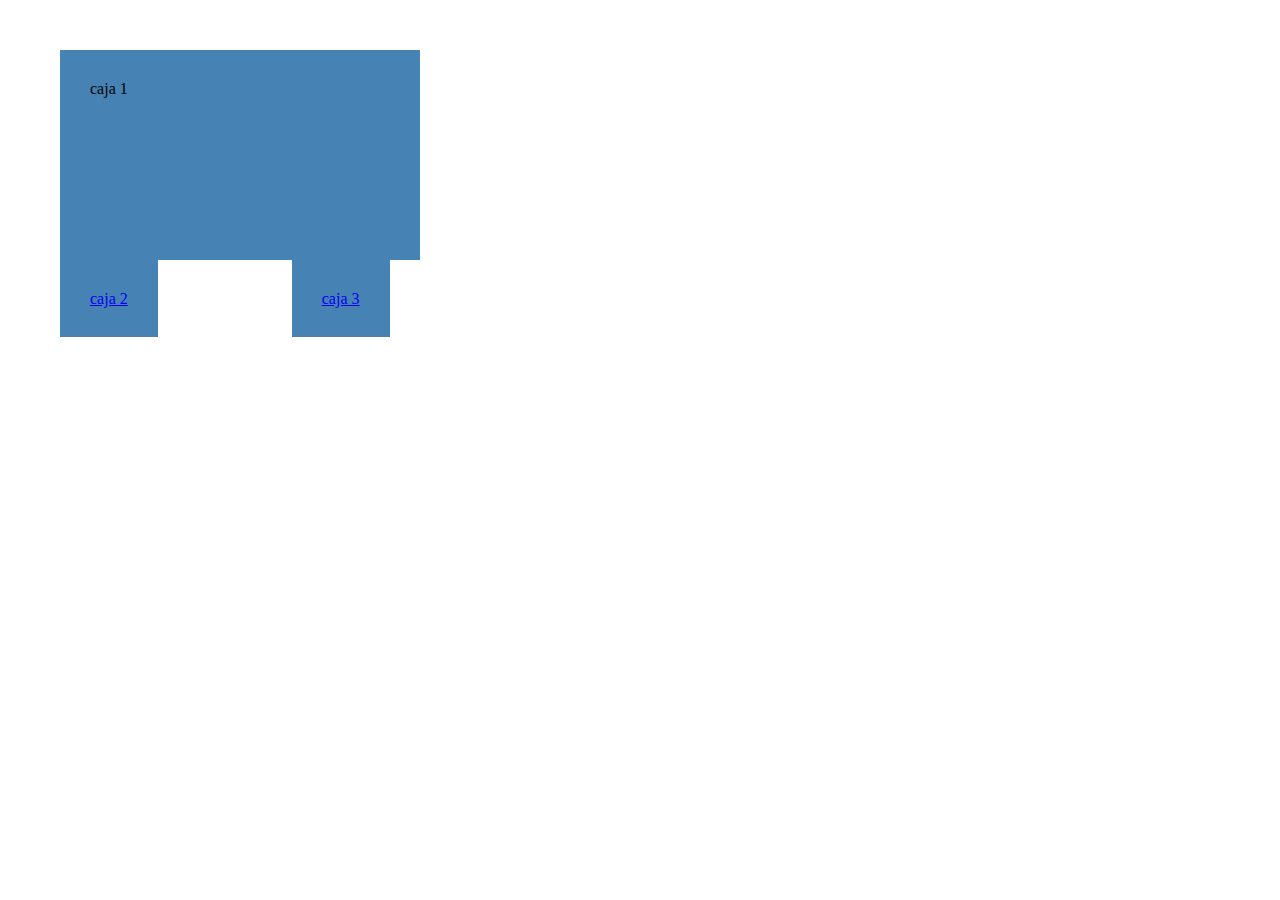
==== caja.html @ ca3227bb "primer commit" ====
<!DOCTYPE html>
<html lang="en">
<head>
    <meta charset="UTF-8">
    <meta name="viewport" content="width=device-width, initial-scale=1.0">
    <title>Caja</title>
    <link rel="stylesheet" href="estilos/caja.css">
</head>
<body>
    <div class="box color">
        caja 1
    </div>
    
 <a href="#" class="box color">caja 2</a>

 <a href="#" class="box color">caja 3</a>

</body>
</html>
---- estilos/caja.css ----
*{
    margin: 0;
    padding: 0;
}



.box{
    width: 300px;
    height: 150px;
   /* display: block; */
   margin-top: 50px;
   margin-bottom: 70px;
   margin-left: 30px;
   margin-right: 60px;
   margin: 50px 70px 30px 60px;
   
   padding-top: 20px;
   padding-bottom: 20px;
   padding-left: 20px;
   padding-right: 20px;
   padding: 30px;
   }

.color{
    background-color: steelblue;
    }
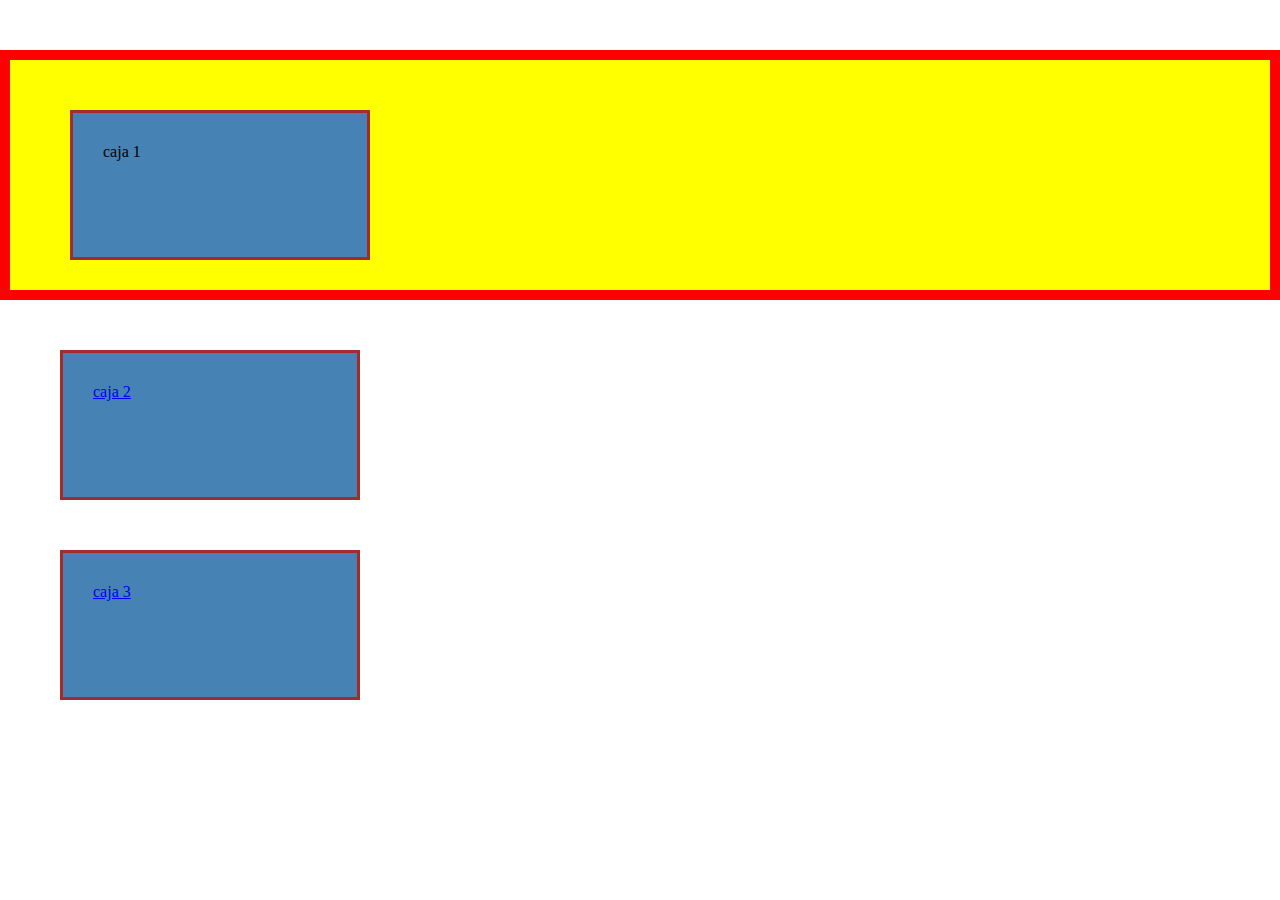
==== commit 8c4700bd: "herencia y caja" ====
--- a/caja.html
+++ b/caja.html
@@ -7,9 +7,12 @@
     <link rel="stylesheet" href="estilos/caja.css">
 </head>
 <body>
+    
+    <section clase="seccion">
     <div class="box color">
         caja 1
     </div>
+</section>
     
  <a href="#" class="box color">caja 2</a>
 
--- a/estilos/caja.css
+++ b/estilos/caja.css
@@ -1,27 +1,41 @@
 *{
     margin: 0;
     padding: 0;
+    box-sizing: border-box;
 }
-
 
 
 .box{
     width: 300px;
     height: 150px;
-   /* display: block; */
+   display: block;
    margin-top: 50px;
    margin-bottom: 70px;
    margin-left: 30px;
    margin-right: 60px;
    margin: 50px 70px 30px 60px;
-   
+
    padding-top: 20px;
    padding-bottom: 20px;
    padding-left: 20px;
    padding-right: 20px;
    padding: 30px;
-   }
+   
+   border:solid 3px brown;
+}
 
 .color{
     background-color: steelblue;
     }
+
+    section.seccion{
+        margin-bottom: 30px;
+        background-color: blueviolet;
+        
+    }
+
+    section{
+        margin-top: 50px;
+        border:solid 10px red;
+        background-color: yellow;
+    }